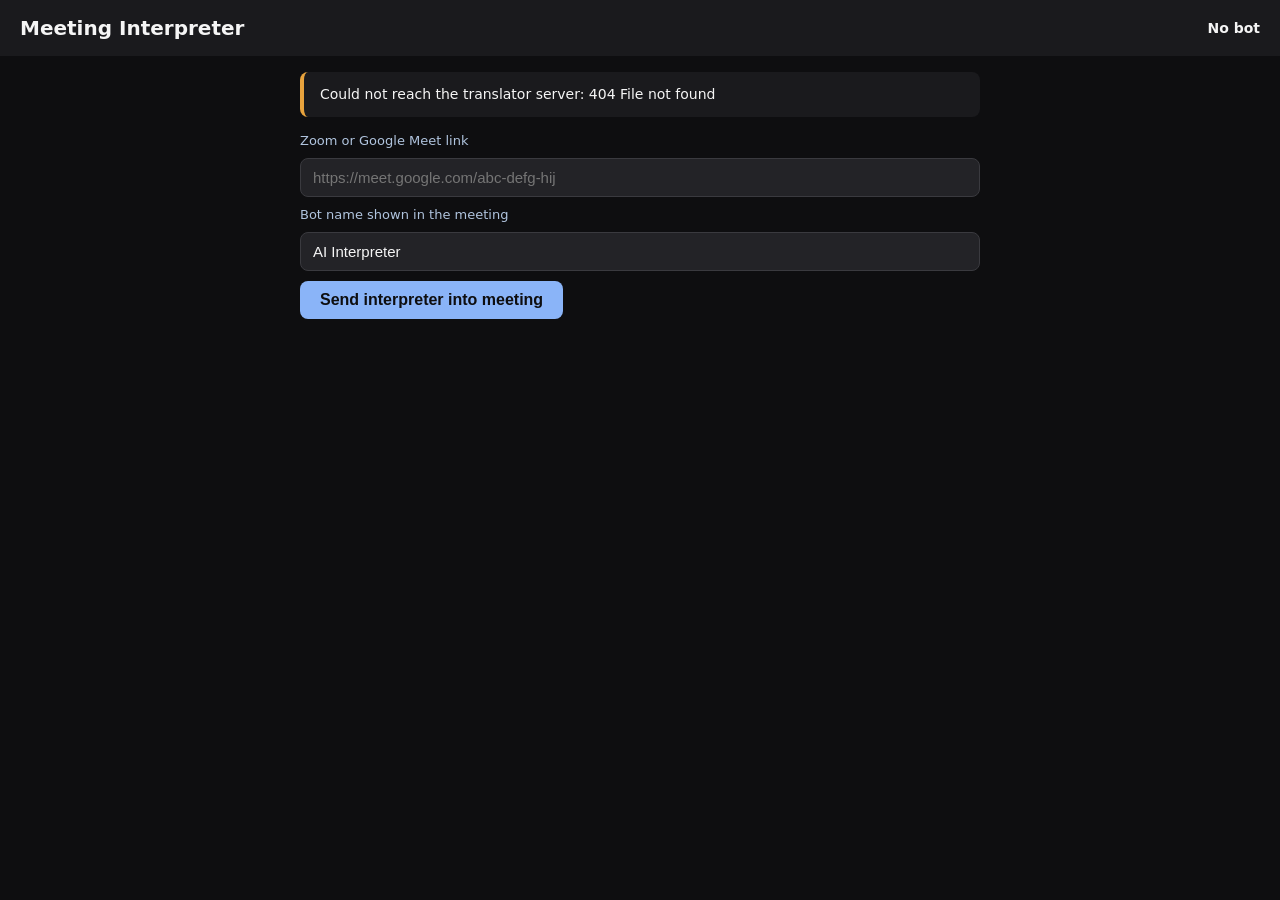
==== engine/app/static/bot.html @ a8f34e8d "Add Meeting Interpreter: Attendee bot that joins Zoom/Meet and interprets An interpreter bot joins t" ====
<!doctype html>
<html lang="en">
<head>
<meta charset="utf-8" />
<meta name="viewport" content="width=device-width, initial-scale=1" />
<title>Meeting Interpreter</title>
<link rel="icon" href="data:," />
<link rel="stylesheet" href="style.css" />
<link rel="stylesheet" href="bot.css" />
</head>
<body>
<header class="topbar">
  <h1>Meeting Interpreter</h1>
  <span id="status" class="status status-disconnected">No bot</span>
</header>

<main>
  <section id="warnings" class="warnings" hidden></section>

  <section class="controls">
    <label for="meeting-url">Zoom or Google Meet link</label>
    <input id="meeting-url" type="url" autocomplete="off" spellcheck="false"
           placeholder="https://meet.google.com/abc-defg-hij" />
    <label for="bot-name">Bot name shown in the meeting</label>
    <input id="bot-name" type="text" autocomplete="off" value="AI Interpreter" />
    <button id="send-bot">Send interpreter into meeting</button>
    <button id="remove-bot" class="secondary" hidden>Remove bot</button>
    <p id="bot-hint" class="hint"></p>
  </section>

  <section id="turns" class="turns"></section>
</main>

<script src="bot.js"></script>
</body>
</html>
---- engine/app/static/style.css ----
/* Fixed dark theme, big readable text - same visual language as the Android
   app (see android/app/.../ui/Theme.kt), for a live-conversation aid that
   should stay legible regardless of the device's system theme. */
:root {
  color-scheme: dark;
  --bg: #0e0e10;
  --surface: #1a1a1d;
  --surface-2: #232327;
  --text: #f5f5f5;
  --muted: #b0c4de;
  --primary: #8ab4f8;
  --ok: #4caf50;
  --warn: #e8a33d;
  --error: #e57373;
}

* {
  box-sizing: border-box;
}

body {
  margin: 0;
  background: var(--bg);
  color: var(--text);
  font-family: -apple-system, "Segoe UI", Roboto, system-ui, sans-serif;
}

.topbar {
  display: flex;
  align-items: center;
  justify-content: space-between;
  padding: 16px 20px;
  background: var(--surface);
  position: sticky;
  top: 0;
}

.topbar h1 {
  font-size: 20px;
  margin: 0;
}

.status {
  font-size: 14px;
  font-weight: 600;
}

.status-disconnected { color: var(--text); }
.status-connecting { color: var(--warn); }
.status-connected { color: var(--ok); }
.status-error { color: var(--error); }

main {
  max-width: 720px;
  margin: 0 auto;
  padding: 16px 20px 40px;
}

.controls {
  display: flex;
  flex-wrap: wrap;
  align-items: center;
  gap: 10px;
  margin-bottom: 16px;
}

.controls label {
  width: 100%;
  font-size: 13px;
  color: var(--muted);
}

#engine-url {
  flex: 1;
  min-width: 220px;
  padding: 10px 12px;
  border-radius: 8px;
  border: 1px solid #3a3a3f;
  background: var(--surface-2);
  color: var(--text);
  font-size: 15px;
}

button {
  padding: 10px 20px;
  border-radius: 8px;
  border: none;
  background: var(--primary);
  color: #0e0e10;
  font-size: 16px;
  font-weight: 600;
  cursor: pointer;
}

button:disabled {
  opacity: 0.5;
  cursor: not-allowed;
}

.hint {
  width: 100%;
  margin: 0;
  font-size: 13px;
  color: var(--warn);
}

.nav-link {
  width: 100%;
  font-size: 14px;
  color: var(--primary);
}

.partial-caption {
  background: var(--surface-2);
  border-radius: 12px;
  padding: 16px;
  margin-bottom: 16px;
}

.lang-tag {
  display: block;
  font-size: 12px;
  color: var(--muted);
  text-transform: uppercase;
  margin-bottom: 4px;
}

.partial-caption p {
  font-size: 26px;
  margin: 0;
  line-height: 1.3;
}

.turns {
  display: flex;
  flex-direction: column;
  gap: 12px;
}

.turn {
  background: var(--surface);
  border-radius: 12px;
  padding: 16px;
}

.turn .source {
  font-size: 20px;
  margin: 4px 0 0;
}

.turn hr {
  border: none;
  border-top: 1px solid #3a3a3f;
  margin: 10px 0;
}

.turn .translation {
  font-size: 22px;
  margin: 4px 0;
}
---- engine/app/static/bot.css ----
/* Meeting-bot dashboard - builds on style.css's tokens. */
#meeting-url,
#bot-name {
  width: 100%;
  padding: 10px 12px;
  border-radius: 8px;
  border: 1px solid #3a3a3f;
  background: var(--surface-2);
  color: var(--text);
  font-size: 15px;
}

button.secondary {
  background: var(--surface-2);
  color: var(--text);
  border: 1px solid #3a3a3f;
}

.warnings {
  background: var(--surface);
  border-left: 4px solid var(--warn);
  border-radius: 8px;
  padding: 12px 16px;
  margin-bottom: 16px;
  font-size: 14px;
  line-height: 1.5;
}

.warnings p {
  margin: 0 0 6px;
}

.warnings p:last-child {
  margin-bottom: 0;
}

.warnings code {
  color: var(--primary);
}

.turn .heard-tag,
.turn .said-tag {
  display: block;
  font-size: 12px;
  color: var(--muted);
  text-transform: uppercase;
}

.turn .said-tag {
  color: var(--ok);
}
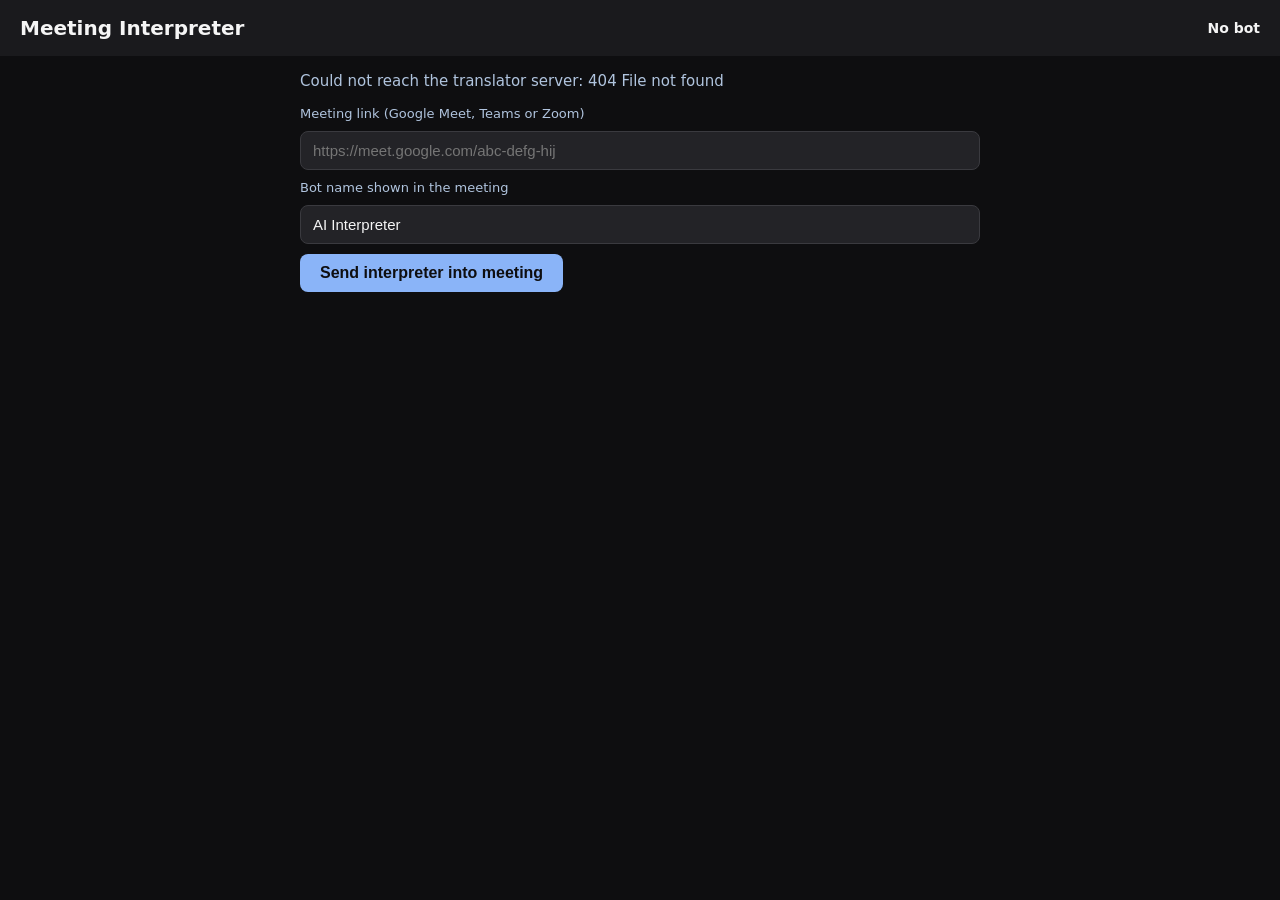
==== commit 65838442: "Meeting Interpreter: one-click stack with Attendee bundled, phone finds the PC Setting up the meetin" ====
--- a/engine/app/static/bot.html
+++ b/engine/app/static/bot.html
@@ -17,8 +17,10 @@
 <main>
   <section id="warnings" class="warnings" hidden></section>
 
+  <p id="readiness" class="hint">Checking the interpreter…</p>
+
   <section class="controls">
-    <label for="meeting-url">Zoom or Google Meet link</label>
+    <label for="meeting-url">Meeting link (Google Meet, Teams or Zoom)</label>
     <input id="meeting-url" type="url" autocomplete="off" spellcheck="false"
            placeholder="https://meet.google.com/abc-defg-hij" />
     <label for="bot-name">Bot name shown in the meeting</label>
@@ -28,6 +30,8 @@
     <p id="bot-hint" class="hint"></p>
   </section>
 
+  <p id="phone-hint" class="hint" hidden></p>
+
   <section id="turns" class="turns"></section>
 </main>
 
--- a/engine/app/static/bot.css
+++ b/engine/app/static/bot.css
@@ -39,7 +39,8 @@
 }
 
 .turn .heard-tag,
-.turn .said-tag {
+.turn .said-tag,
+.turn .error-tag {
   display: block;
   font-size: 12px;
   color: var(--muted);
@@ -49,3 +50,18 @@
 .turn .said-tag {
   color: var(--ok);
 }
+
+.turn .error-tag,
+.turn .error-text {
+  color: var(--error);
+}
+
+#readiness {
+  margin: 0 0 16px;
+  font-size: 15px;
+  color: var(--muted);
+}
+
+#readiness.ready {
+  color: var(--ok);
+}
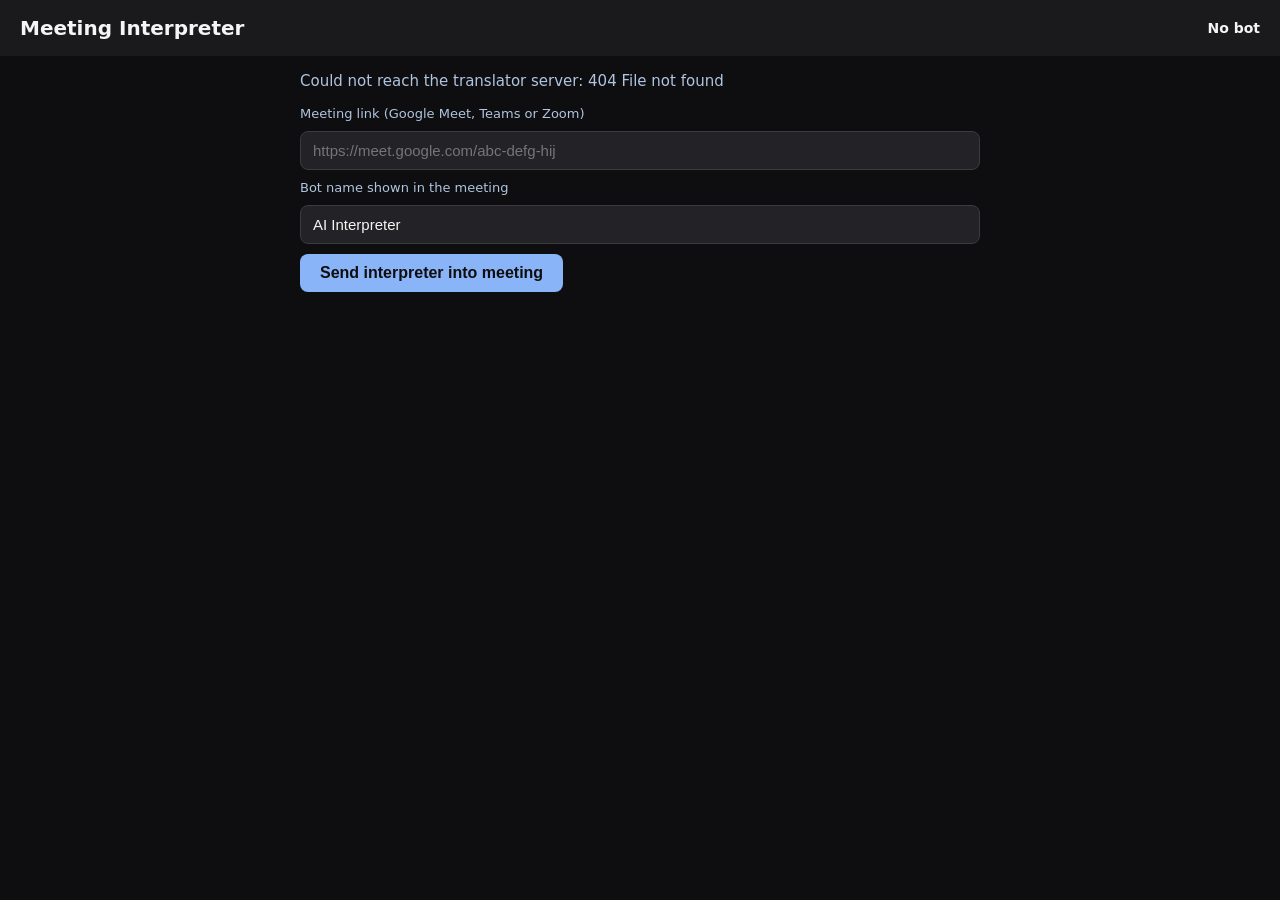
==== commit 0daf40e6: "Meeting bot: no phantom "شكراً", no self-echo loop, mute button, GPU mode Reported from a real call:" ====
--- a/engine/app/static/bot.html
+++ b/engine/app/static/bot.html
@@ -26,6 +26,7 @@
     <label for="bot-name">Bot name shown in the meeting</label>
     <input id="bot-name" type="text" autocomplete="off" value="AI Interpreter" />
     <button id="send-bot">Send interpreter into meeting</button>
+    <button id="mute-bot" class="secondary" hidden>Mute interpreter</button>
     <button id="remove-bot" class="secondary" hidden>Remove bot</button>
     <p id="bot-hint" class="hint"></p>
   </section>
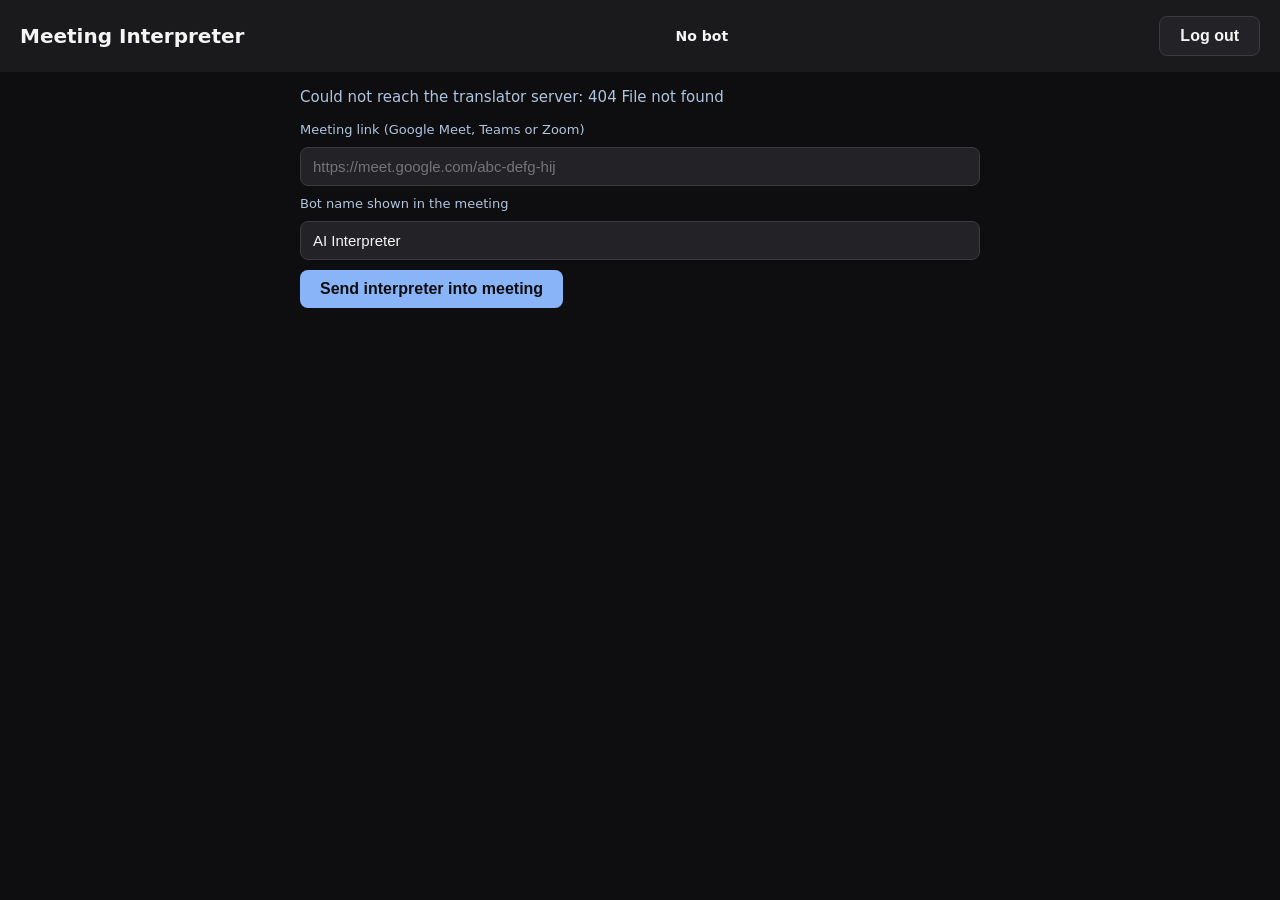
==== commit 2c515aff: "Meeting chat captions, dashboard switches, admin login, meeting summary; faster ASR; local voices Tr" ====
--- a/engine/app/static/bot.html
+++ b/engine/app/static/bot.html
@@ -12,6 +12,7 @@
 <header class="topbar">
   <h1>Meeting Interpreter</h1>
   <span id="status" class="status status-disconnected">No bot</span>
+  <button id="logout" class="secondary" title="Log out">Log out</button>
 </header>
 
 <main>
@@ -26,14 +27,20 @@
     <label for="bot-name">Bot name shown in the meeting</label>
     <input id="bot-name" type="text" autocomplete="off" value="AI Interpreter" />
     <button id="send-bot">Send interpreter into meeting</button>
-    <button id="mute-bot" class="secondary" hidden>Mute interpreter</button>
+    <button id="mute-bot" class="secondary" hidden>Voice (TTS): on</button>
+    <button id="mute-ar" class="secondary" hidden data-lang="ar">Arabic voice: on</button>
+    <button id="mute-en" class="secondary" hidden data-lang="en">English voice: on</button>
+    <button id="text-bot" class="secondary" hidden>Chat text: on</button>
+    <button id="heard-bot" class="secondary" hidden>Also type what was heard: off</button>
+    <button id="hold-bot" class="secondary" hidden>Speak when I stop: on</button>
+    <button id="pause-bot" class="secondary" hidden>Pause interpreter</button>
+    <button id="summary-bot" class="secondary" hidden>Download meeting document (.docx)</button>
     <button id="remove-bot" class="secondary" hidden>Remove bot</button>
     <p id="bot-hint" class="hint"></p>
   </section>
 
   <p id="phone-hint" class="hint" hidden></p>
 
-  <section id="turns" class="turns"></section>
 </main>
 
 <script src="bot.js"></script>
